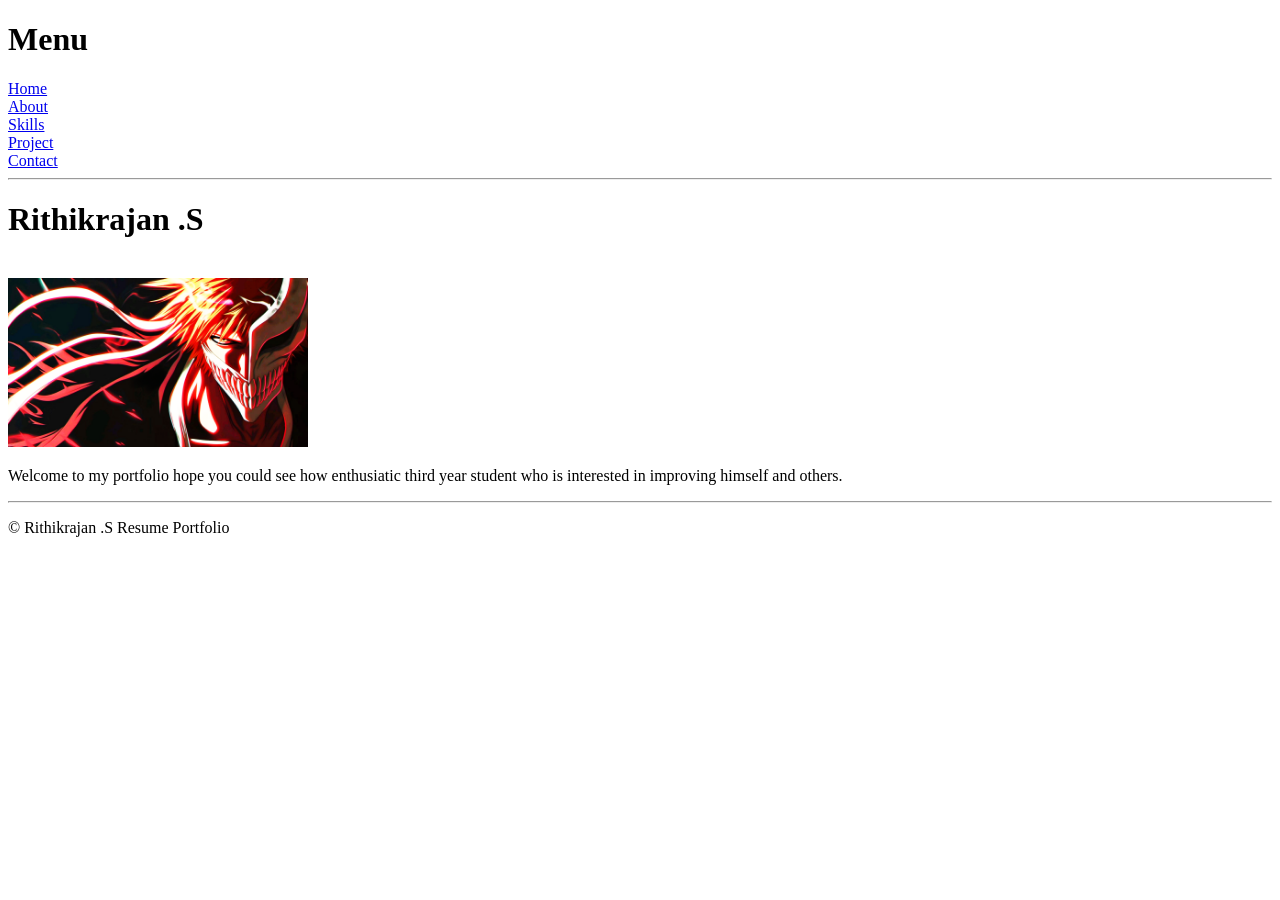
==== index.html @ 3e45acdd "Update index.html" ====
<!DOCTYPE html>
<html>
    <head>
        <title>Resume Portfolio</title>
    </head>
    <body>
        <h1>Menu</h1>
        <nav>
            <a href="https://rirthikraj-coder.github.io/Html/">Home</a>
            <br>
            <a href="https://rirthikraj-coder.github.io/Html/about.html">About</a>
            <br>
            <a href="https://rirthikraj-coder.github.io/Html/skills.html">Skills</a>
            <br>
            <a href="https://rirthikraj-coder.github.io/Html/project.html">Project</a>
            <br>
            <a href="https://rirthikraj-coder.github.io/Html/contact.html">Contact</a>
        </nav>

        <hr>
        
        <h1>Rithikrajan .S</h1>
        <br>
        <img src="Bleach Wallpaper Ichigo (2).png" alt="Bleach Wallpaper Ichigo" width="300">
        <br>
        <p>Welcome to my portfolio hope you could see how enthusiatic third year student who is interested in improving himself and others.</p>

        <hr>

        <footer>
            <p>&copy; Rithikrajan .S Resume Portfolio</p>
        </footer>
    </body>
</html>
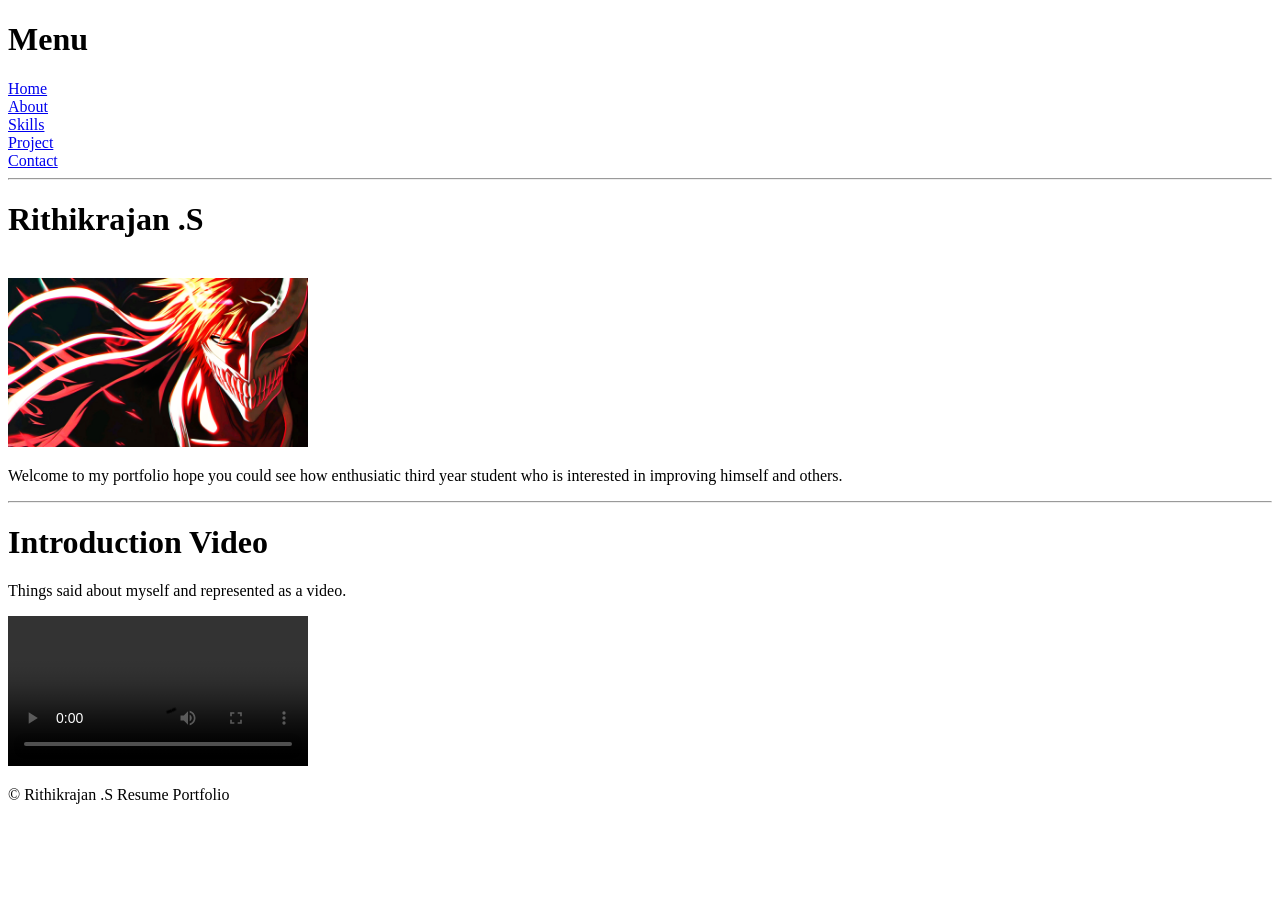
==== commit 8c20af20: "Update index.html" ====
--- a/index.html
+++ b/index.html
@@ -27,6 +27,12 @@
 
         <hr>
 
+        <h1>Introduction Video</h1>
+        <p>Things said about myself and represented as a video.</p>
+        <video controls>
+            <source src="" type="video/mp4">
+        </video>
+
         <footer>
             <p>&copy; Rithikrajan .S Resume Portfolio</p>
         </footer>
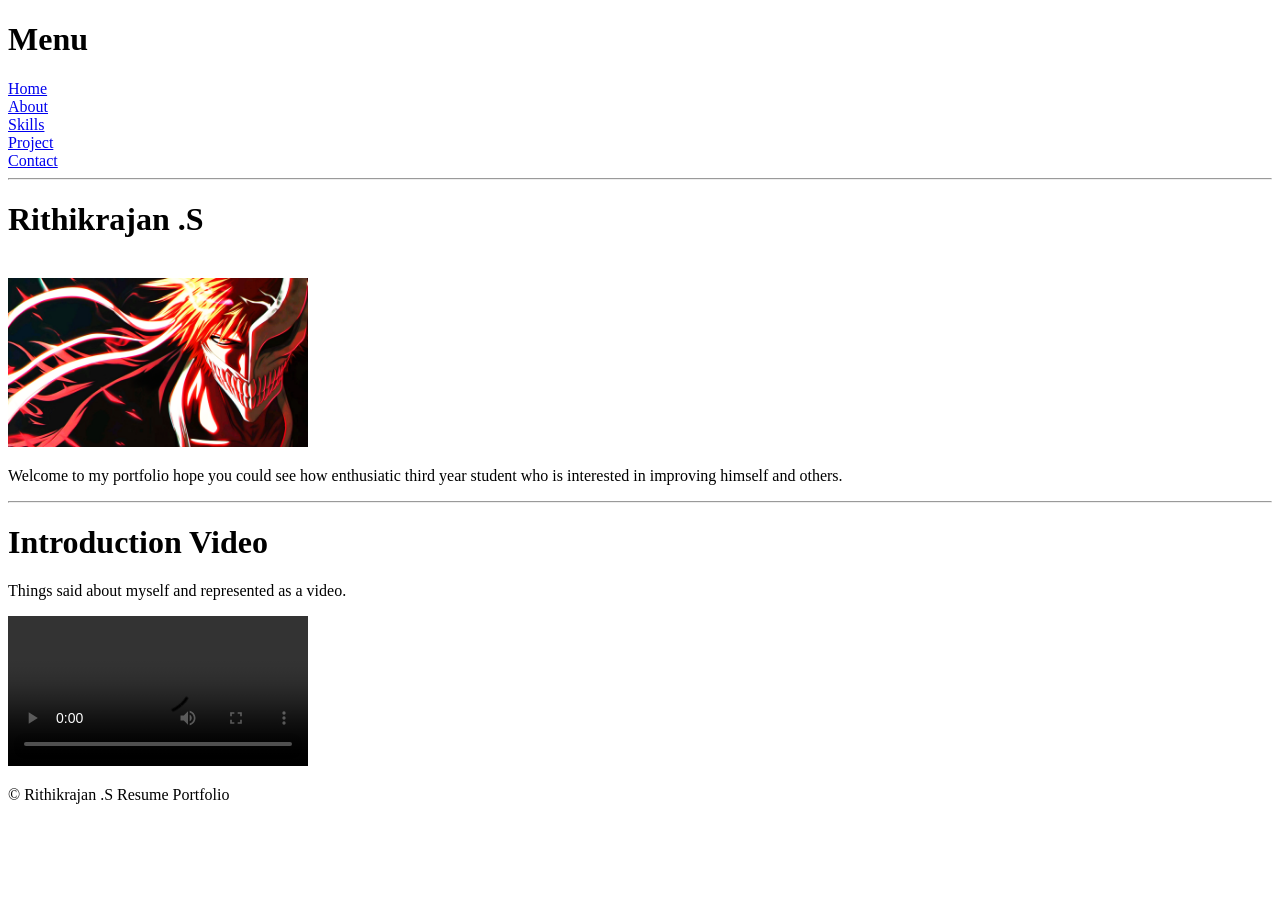
==== commit 6b41d248: "Update index.html" ====
--- a/index.html
+++ b/index.html
@@ -30,7 +30,7 @@
         <h1>Introduction Video</h1>
         <p>Things said about myself and represented as a video.</p>
         <video controls>
-            <source src="" type="video/mp4">
+            <source src="Dragon Ball Super.mp4" type="video/mp4">
         </video>
 
         <footer>
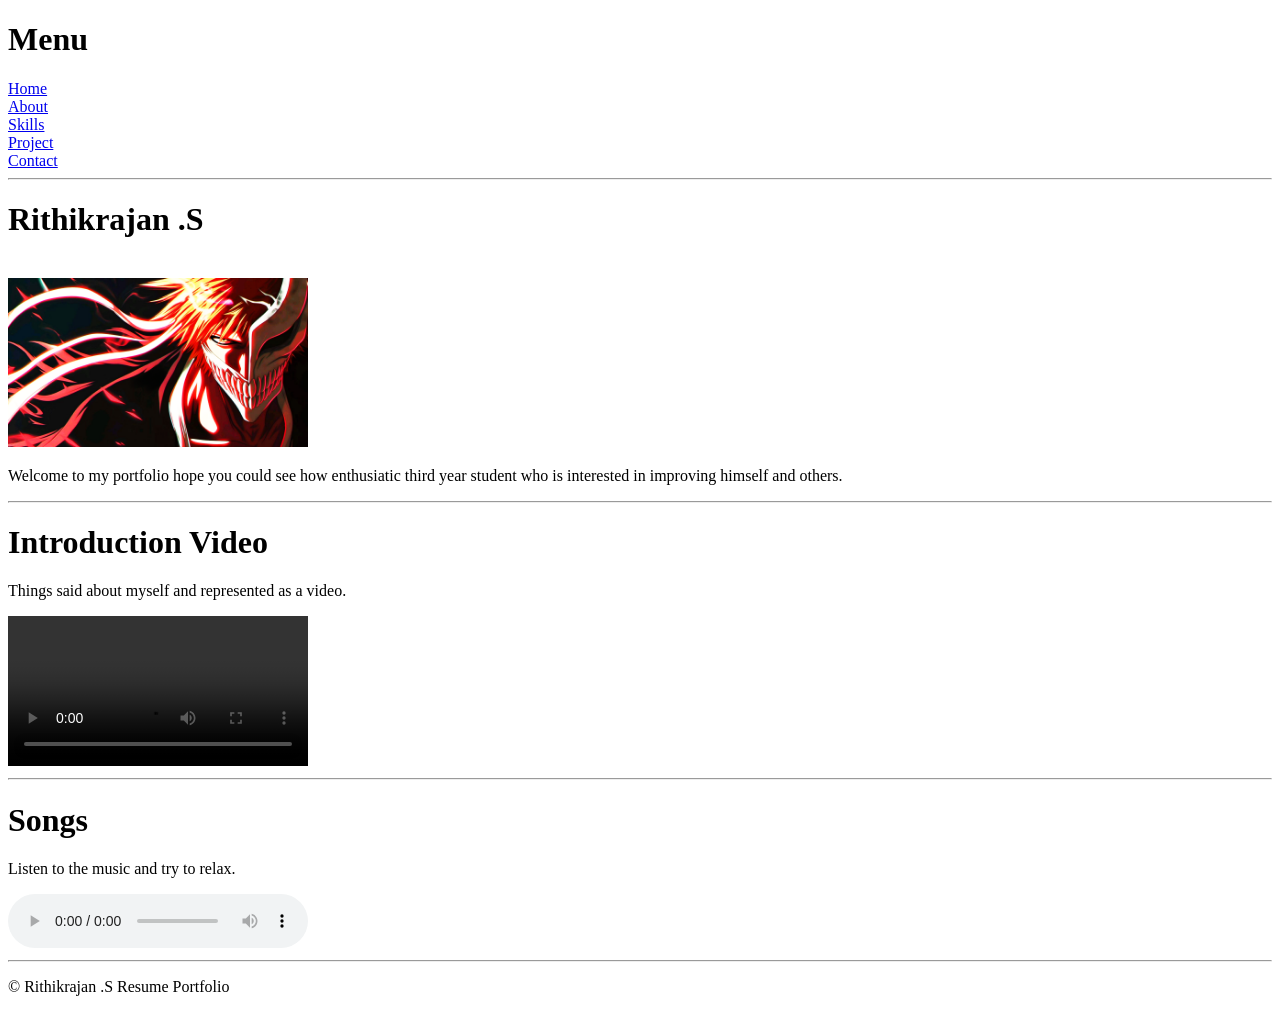
==== commit 74a4b741: "Update index.html" ====
--- a/index.html
+++ b/index.html
@@ -33,6 +33,16 @@
             <source src="Dragon Ball Super.mp4" type="video/mp4">
         </video>
 
+        <hr>
+
+        <h1>Songs</h1>
+        <p>Listen to the music and try to relax.</p>
+        <audio controls>
+            <source src="Namma Thamizh Folku Song.mp3" type="audio/mp3">
+        </audio>
+            
+        <hr>
+        
         <footer>
             <p>&copy; Rithikrajan .S Resume Portfolio</p>
         </footer>
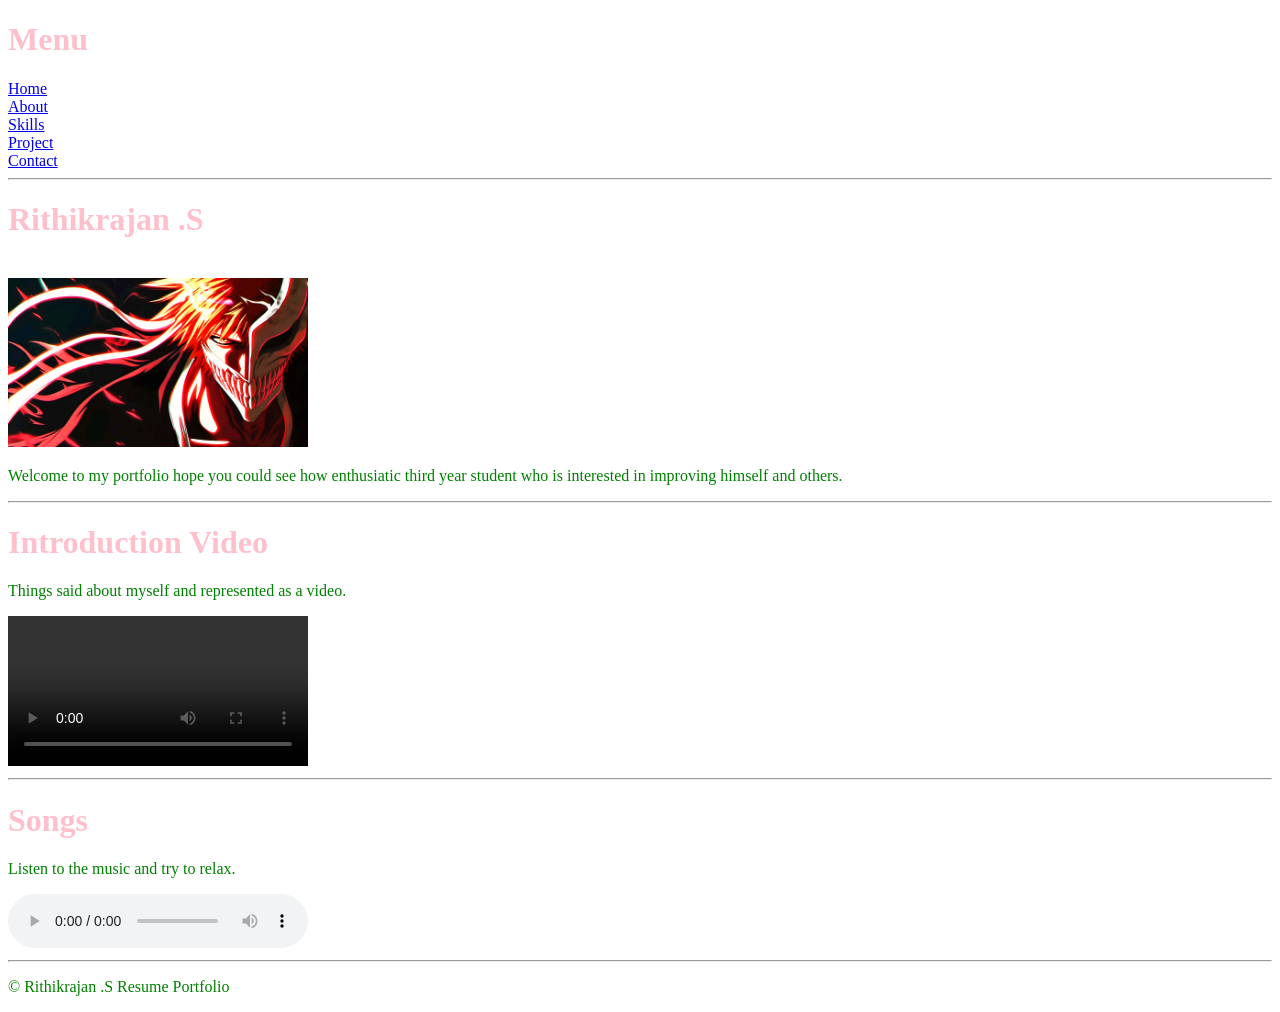
==== commit b77e1aaf: "Update index.html" ====
--- a/index.html
+++ b/index.html
@@ -2,6 +2,7 @@
 <html>
     <head>
         <title>Resume Portfolio</title>
+        <link rel="stylesheet" href="style.css">
     </head>
     <body>
         <h1>Menu</h1>
--- a/style.css
+++ b/style.css
@@ -0,0 +1,6 @@
+h1{
+  color: pink;
+}
+p{
+  color: green;
+}
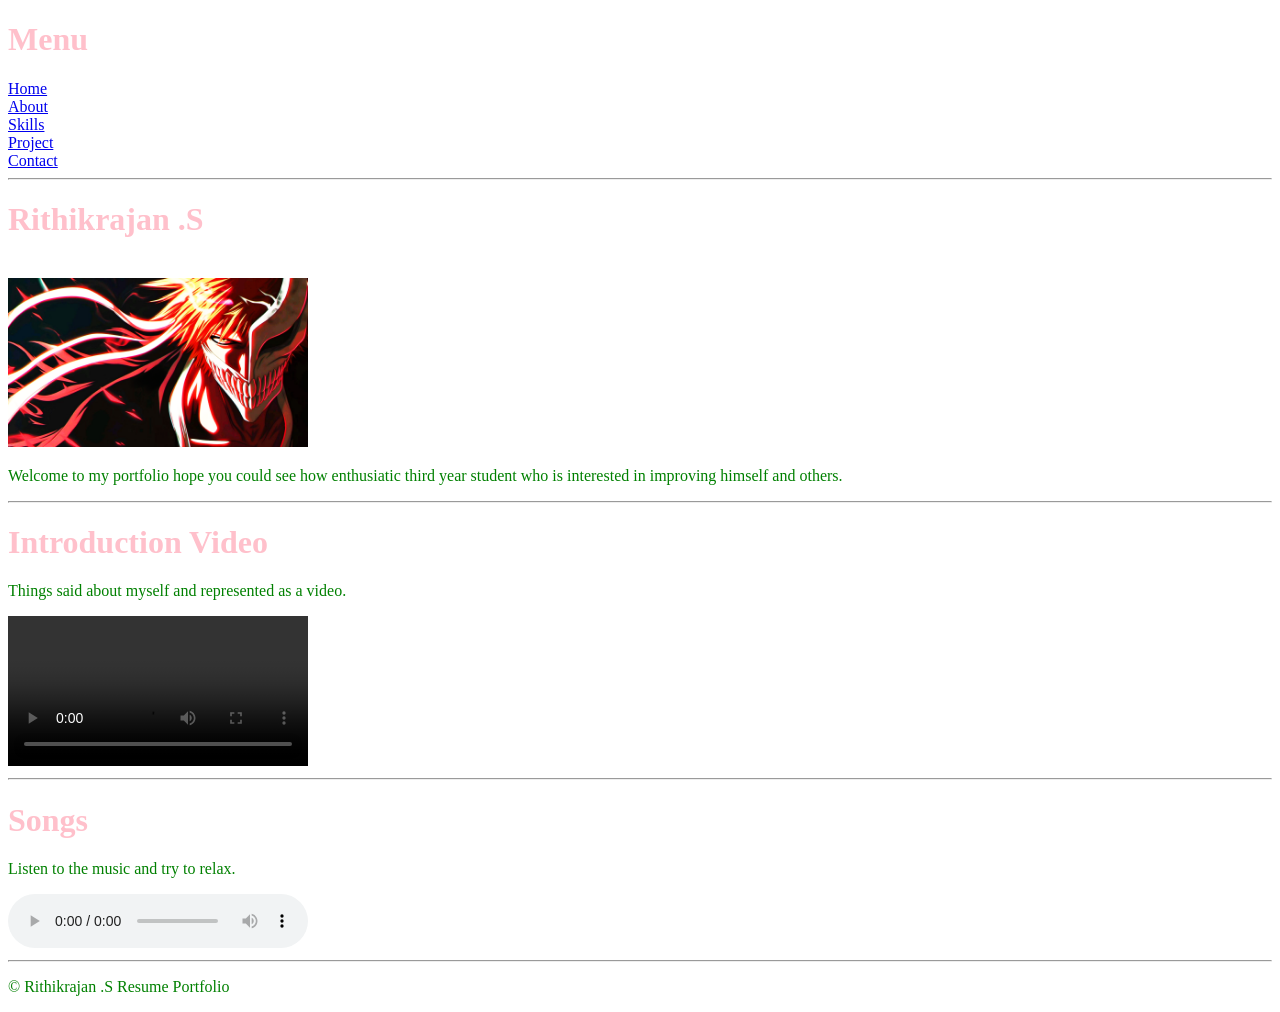
==== commit 9ba25161: "Update index.html" ====
--- a/index.html
+++ b/index.html
@@ -20,7 +20,7 @@
 
         <hr>
         
-        <h1>Rithikrajan .S</h1>
+        <h1 id="name">Rithikrajan .S</h1>
         <br>
         <img src="Bleach Wallpaper Ichigo (2).png" alt="Bleach Wallpaper Ichigo" width="300">
         <br>
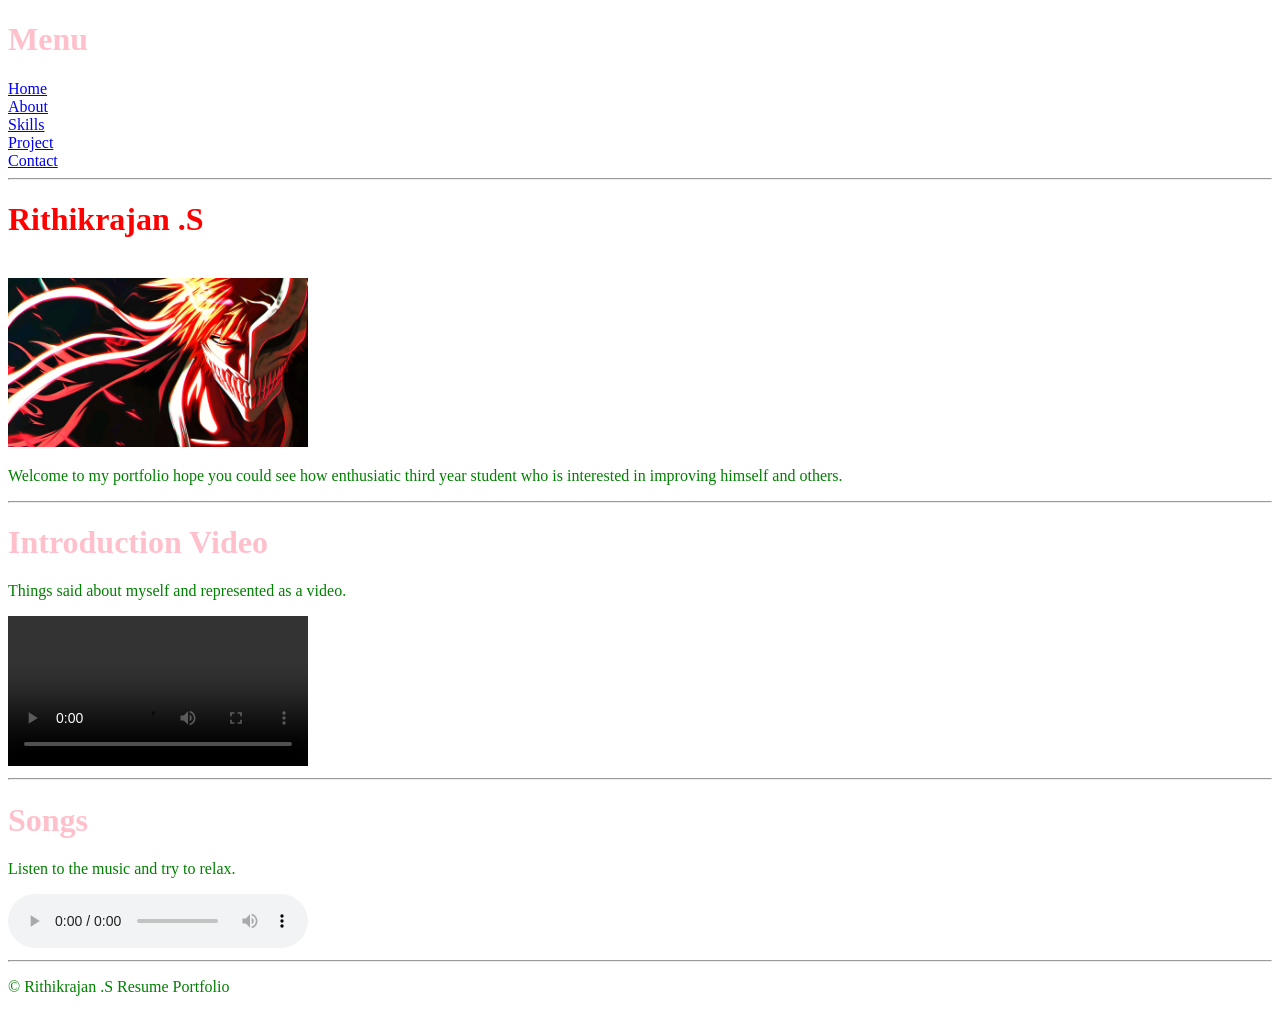
==== commit d4750f08: "Update index.html" ====
--- a/index.html
+++ b/index.html
@@ -5,7 +5,7 @@
         <link rel="stylesheet" href="style.css">
     </head>
     <body>
-        <h1>Menu</h1>
+        <h1 class="copy">Menu</h1>
         <nav>
             <a href="https://rirthikraj-coder.github.io/Html/">Home</a>
             <br>
@@ -45,7 +45,7 @@
         <hr>
         
         <footer>
-            <p>&copy; Rithikrajan .S Resume Portfolio</p>
+            <p class="copy">&copy; Rithikrajan .S Resume Portfolio</p>
         </footer>
     </body>
 </html>
--- a/style.css
+++ b/style.css
@@ -1,3 +1,6 @@
+#name{
+  color: red;
+}
 h1{
   color: pink;
 }
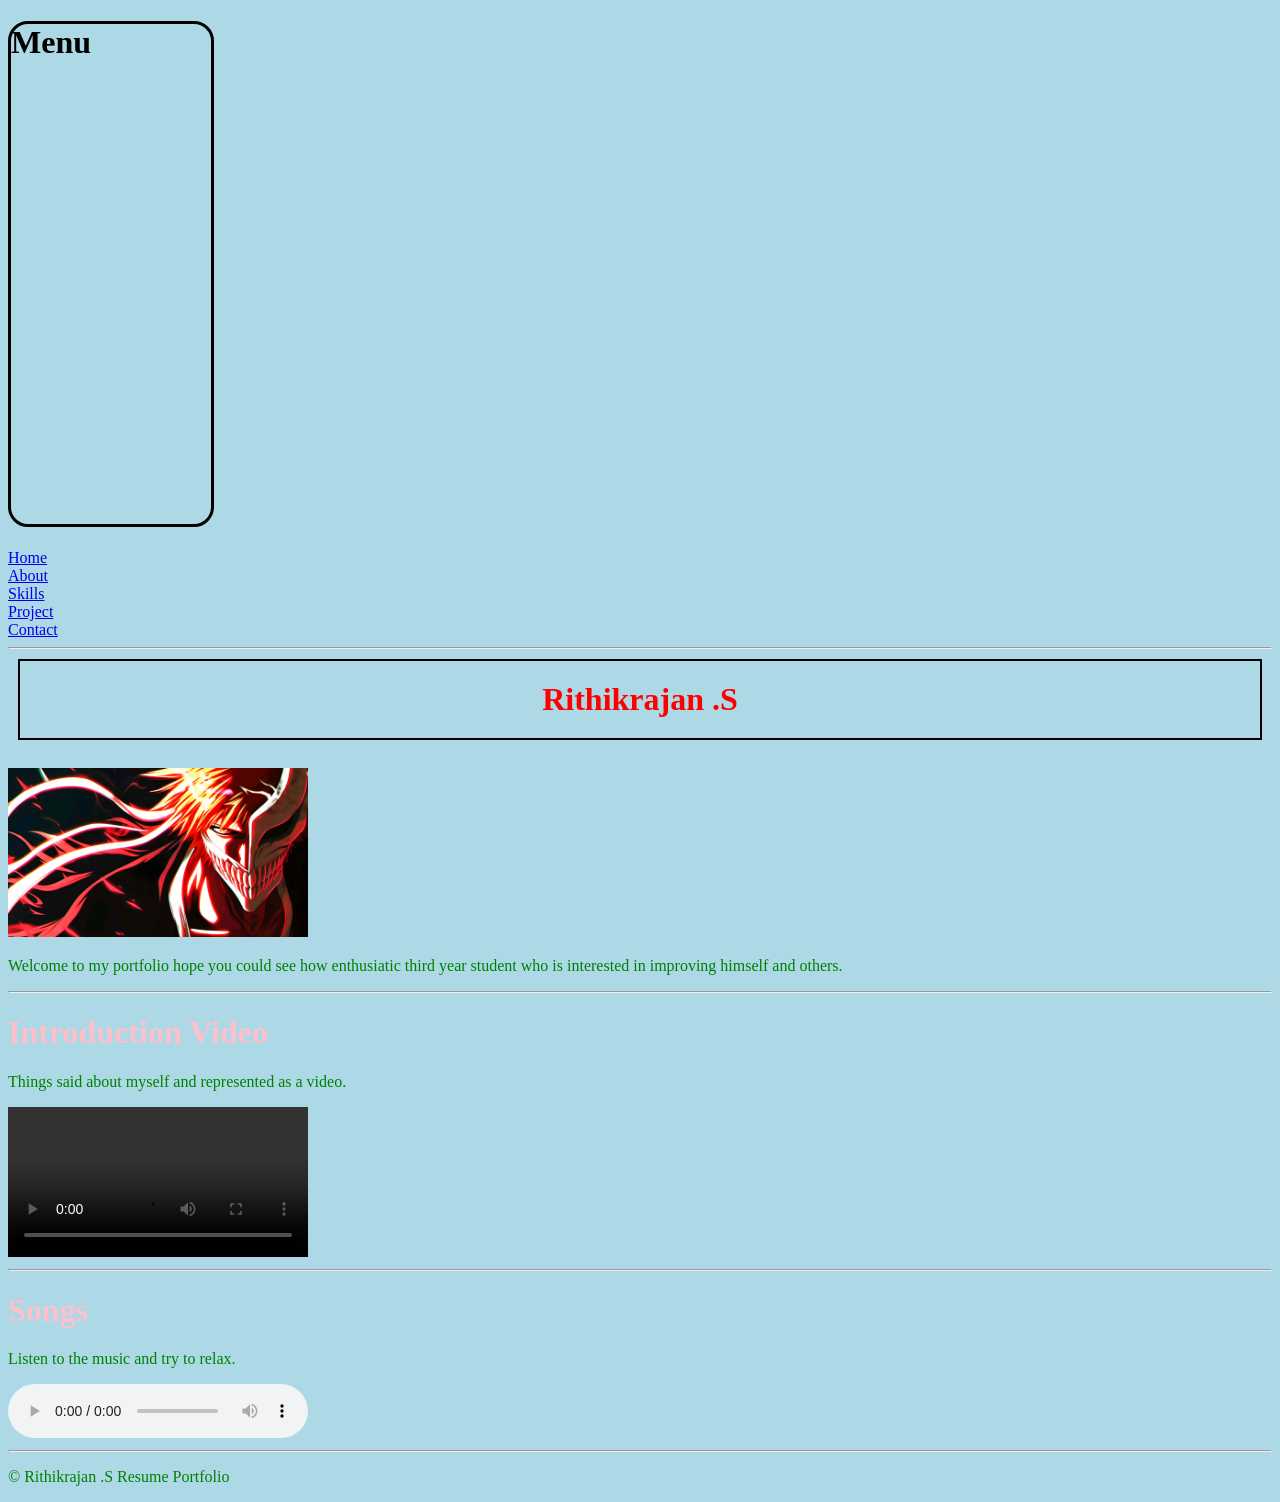
==== commit 69689c34: "Update index.html" ====
--- a/index.html
+++ b/index.html
@@ -45,7 +45,7 @@
         <hr>
         
         <footer>
-            <p class="copy">&copy; Rithikrajan .S Resume Portfolio</p>
+            <p class="hide">&copy; Rithikrajan .S Resume Portfolio</p>
         </footer>
     </body>
 </html>
--- a/style.css
+++ b/style.css
@@ -1,5 +1,6 @@
-#name{
-  color: red;
+body{
+  background-color: lightblue;
+  font-family: Times New Roman;
 }
 h1{
   color: pink;
@@ -7,3 +8,17 @@
 p{
   color: green;
 }
+.copy{
+  color: black;
+  border: 3px solid black;
+  width: 200px;
+  height: 500px;
+  border-radius: 20px;
+}
+#name{
+  color: red;
+  text-align: center;
+  padding:20px;
+  margin: 10px;
+  border:2px solid black;
+}
